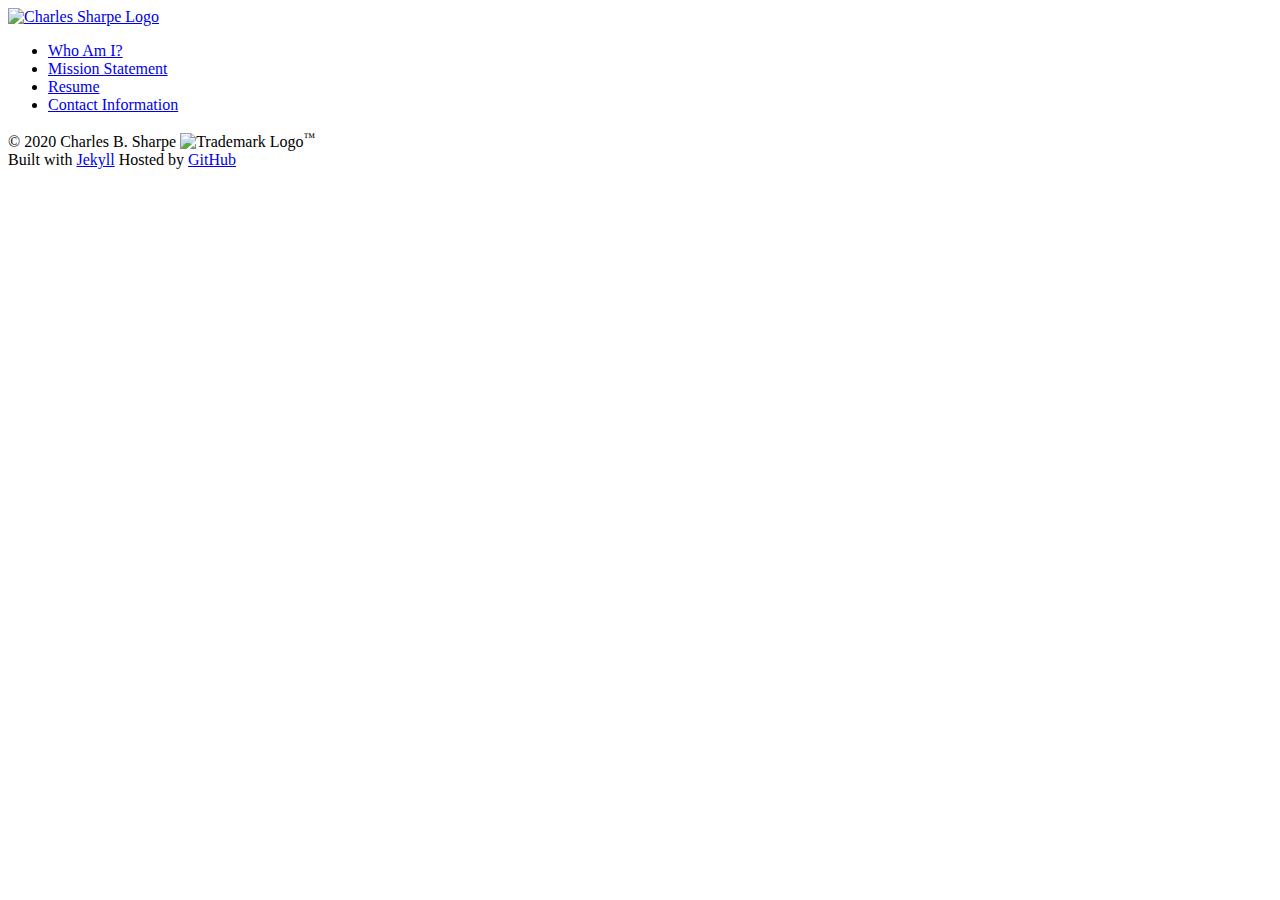
==== index.html @ 8773d320 "update direct email" ====
<!DOCTYPE html>
<html lang="en">
<!-- A reusable HTML5 boilerplate created by Charles Sharpe
includes standard search engine optimization (SEO), basic accessibility (ARIA)
and quality developer practiced standards.

Enabling developers to quickly get up and running with quality features,
including clean code to collaborate with others.

Author: Charles Sharpe
Date: Feb. 21, 2020
Source: https://www.csharpe.me
License: MIT license: http://opensource.org/licenses/MIT -->

<head>
  <META charset="utf-8">
  <META http-equiv="X-UA-Compatible" CONTENT="IE=edge">
  <META NAME="viewport" CONTENT="width=device-width, initial-scale=1">
  <META NAME="robots" CONTENT="index, follow">

  <META NAME="author" CONTENT="Charles Sharpe">
  <META NAME="description" CONTENT="Heyo, I am Charles Sharpe an Independent MacGyver based near Charles Town, WV. I'm a veteran, information technology enthusiast, computer specialist and web developer with over 15 years of experience.">
  <META NAME="keywords" CONTENT="West Virginia Coding, Wv Bitcoin, Wv Blockchain, Wv Open Source, Mountain Mama Designs, Wv Mountain Man Design, West Virginia BLockchain, West Virginia Bitcoin, Wv Stack Development, Wv Github, Wv Responsive Web Design, Progressive Web Development, Website Creator, Wv Web Design, CS Designs, Online Portal, Jamstack, Static Websites, CMS, Content Management Systems">

  <!-- Geolocation Search Engine Optimization BING -->
  <META NAME="geo.position" CONTENT="39.63;-79,96" />
  <META NAME="geo.placename" CONTENT="Charles Town" />
  <META NAME="geo.region" CONTENT="US-WV" />
  <META NAME="ICBM" content="39.63, -79,96" />

  <!-- Standard SEO Twitter Card data -->
  <META NAME="twitter:card" content="summary">
  <META NAME="twitter:site" content="@seasharpees">
  <META NAME="twitter:title" content="Welcome Home">
  <META NAME="twitter:description" content="">
  <META NAME="twitter:creator" content="@seasharpees">

  <!-- Standard SEO Twitter Summary card images must be at least 120x120px -->
  <META NAME="twitter:image" content="">
  <META NAME="twitter:alt" content="">

  <!-- Standard SEO Open Graph data -->
  <META property="og:title" content="Welcome Home" />
  <META property="og:type" content="article" />
  <META property="og:url" content="/" />
  <META property="og:image" content="" />
  <META property="og:image" content="" />
  <META property="og:description" content="Heyo, I am Charles Sharpe an Independent MacGyver based near Charles Town, WV. I'm a veteran, information technology enthusiast, computer specialist and web developer with over 15 years of experience." />
  <META property="og:site_name" content="Charles Sharpe" />
  <META property="fb:admins" content="" />

  <!-- Favicons for various browsers including mobile -->
  <link rel="icon" type="image/x-icon" href="/assets/icons/favicon-64x64.ico" sizes="64x64">
  <link rel="icon" type="image/x-icon" href="/assets/icons/favicon-32x32.ico" sizes="32x32">
  <link rel="icon" type="image/x-icon" href="/assets/icons/favicon-16x16.ico" sizes="16x16">


  <!-- Site title goes here -->
  <title> Charles Sharpe | Welcome Home </title>

  <!-- Linking local cascading stylesheets CSS -->
  <link rel="stylesheet" href="/assets/css/normalize.css">
  <link rel="stylesheet" href="/assets/main.css">

  <!-- Loading local fonts -->
  <link rel="preload" crossorigin="anonymous" href="assets/fonts/tangerine-bold.woff2" as="font">
  <link rel="preload" crossorigin="anonymous" href="assets/fonts/courgette-regular.woff2" as="font">

</head>
<body>
    <!-- Starry night background -->
    <div id="starry-night"></div>
      <div class="page-wrapper"><header id="header-logo" role="banner">
  <a href="/">
    <img src="/assets/img/logo.png" width="auto" height="72" alt="Charles Sharpe Logo">
  </a>
</header>
<!-- Navigation component molecule -->
<nav id="navigation" class="w3-animate-opacity">
  <ul>
    <li class="who-pos" onclick="openAbout()">
      <a href="#">Who Am I?</a>
    </li>
    <li class="mission-pos" onclick="openMission()">
      <a href="#">Mission Statement</a>
    </li>
    <li class="skills-pos" onclick="openSkills()">
      <a href="/assets/pdf/Charles-Sharpe-IT-Independent-MacGyver.pdf">Resume</a>
    </li>
    <li class="contact-pos" onclick="openContact()">
      <a href="#">Contact Information</a>
    </li>
  </ul>
</nav>
<!-- Hidden pages to load onClick --><div class="slide-right-in" id="page-about" style="display:none">
  <button style="position: absolute; top: 0; right: 15px; background: rgba(255,255,255,0); border: none; color: white; font-size: 3em; font-weight: bold; padding: 0px; margin: 0px;" onclick="closeAbout()">&times;</button>
    <section class="card-content">
      <h1>Who Am I?</h1>
      <img src="/assets/img/profile_blk_sm.png" style="margin-right: auto; opacity: .3; margin-left: auto; display: block; border-radius: 0px; max-width: 100%;" width="auto" height="auto" alt="Profile Picture">
      <article>
        <section>
          <h2>Introduction</h2>
          <p>Heyo, I am Charles Sharpe an Independent MacGyver based near Charles Town, WV. I'm a veteran, information technology enthusiast, computer specialist and web developer with over 15 years of experience.</p>
          <ul>
            <li>I am creative, independent, passionate and sharp.</li>
            <li>I enjoy progressive software development as much as I do critical thinking.</li>
            <li>I am an information technology enthusiast.</li>
          </ul>
          <p>Thank you for your curiosity in my adventure. I hope the following information provides more perspective of my personality and technical expertise.</p>
        </section>
        <section>
          <h2>General Character</h2>
          <p>Since early childhood, I wanted to be an Artist and Information Technology Superman. Computer hardware and software have always fascinated me.</p>
          <p>If there is a will, there is always a way and I will discover a way.
          I have an endless passion for figuring out how things tick inside out, then crafting that understanding to teach and create for others.
          </p>
          <p>There is grand joy in learning, sharing, enabling and creating with others.</p>
          <p>I am passionate about learning, collaborating in a community, and advancing civilization.</p>
          <p>
          My drive comes from sharing & being of service to others in our world.
          My skills revolve around information technologies, blockchain and computer infrastructure.
          I am able to troubleshoot, design, learn, and create solutions to various challenges.
          </p>
          <p>In my spare time, I enjoy reading, writing, amateur photography, video editing, 3D printing & video games;
            outside activities like gardening, kayaking, stargazing, camping, and cycling are also a very important aspect to my life.
          </p>
          <p>A variety of ideals I care most about relate to community resilience, symbology, regenerative agriculture, privacy, and metaphysics.</p>
        </section>
        <section>
          <h2>Previous Experiences</h2>
          <p>After graduating High School, I decided to join the United States Air Force as a Satellite Communications Technician (3D153).
          It was a lovely & rigid experience overall; I am honored to have served a nation I care about.
          </p>
          <p>After 5 years operating & maintaining parabolic dishes for intelligence and weather surveillance,
            I chose to go back to my roots with design and development; including pursuit of a bachelor degree in Computer Science.
          </p>
          <p>Sharpetronics.com became a reality in 2013 and I began crafting WordPresss websites that involve small communities relative to humanitarian projects.
          At this stage of my adventure, I began diving deep into esoteric understandings and connecting my heart to ideals I care most about.
          </p>
        </section>
        <section>
          <h2>Present Symphony</h2>
          <p>Now, the direction of my intentions have evolved since 2013 and the technology or tools working in parallel with enable more control building unique experiences for each idea or project.</p>
          <p>In short summary of this method, only critical pieces of code are added relative to the project needs and wants.</p>
          <p>The core pieces of each applications focus is: <ul> <li>Content First</li><li>Accessibility</li><li>Security</li><li>Performance</li><li>Adaptability</li></ul>
          Nowandays, web app developers are calling this type of method <a href="https://jamstack.org/" target="_blank">'JAMstack'</a>.
          </p>
          <blockquote cite="https://jamstack.org/"><strong>“The Jamstack is not about specific technologies. It's a new way of building websites and apps that delivers better performance, higher security, lower cost of scaling, and a better developer experience.”<cite>—JAMstack</cite></strong></blockquote>
          <p>I have moved away from hefty frameworks and community management systems (CMS); many of these systems are bulky and each one has its own steep learning curve for the user, developer, designer and administrator.
          I discovered it is more efficient & friendlier to piece together ones own system or software stack.
          </p>
          <p>Easing the content creators experience sharing information through online information portals is my focus.
          There is genius & elegance in simplicity!
          </p>
          <blockquote cite="https://www.brainyquote.com/quotes/isaac_newton_705819"><strong>“Truth is ever to be found in simplicity, and not in the multiplicity and confusion of things.” <cite>—Isaac Newton</cite></strong></blockquote>
        </section>
      </article>
      <button class="btn-exit" onclick="closeAbout()">&times; Close</button>
    </section>
</div>
<div class="slide-right-in" id="page-mission" style="display:none">
<button style="position: absolute; top: 0; right: 15px; background: rgba(255,255,255,0); border: none; color: white; font-size: 3em; font-weight: bold; padding: 0px; margin: 0px;" onclick="closeMission()">&times;</button>
  <section class="card-content">
    <h1>Mission Statement</h1>
    <article>
      <p><strong>Mission Statement:</strong>  The purpose, intention and focus of this online portal is reflecting
      experiential skills, contact information and a digital presence for work related opportunities.</p>
      <h2><strong>Inspire to Aspire.</strong></h2>
      <p>I begin weaving a sense of direction for enhancing the benefactors of 'We'.
        Through the power of imagination, diligence, patience & comprehension,
        I choose to work with various projects that includes:</p>
      <p>permaculture, education, consciousness, privacy, blockchain, open source,
        local community, stack development, volunteering and information technology.</p>
      <blockquote cite="https://www.instagram.com/p/B7hGyNrltoV/"><strong>“The past is written, but the future is left for us to write.” <cite>—Star Trek</cite></strong></blockquote>
      <p>From infinite possibilities to limited probabilities; I will to enhance the world that
      surrounds we from various skillsets practiced and most importantly leading as an example.</p>
      <blockquote cite="https://quoteinvestigator.com/2017/10/23/be-change/"><strong>“Bee the change you wish to see in the world.” <cite>—Anonymous</cite></strong></blockquote>
    </article>
    <button class="btn-exit" onclick="closeMission()">&times; Close</button>
  </section>
</div>
<div class="slide-right-in" id="page-contact" style="display:none">
  <button style="position: absolute; top: 0; right: 15px; background: rgba(255,255,255,0); border: none; color: white; font-size: 3em; font-weight: bold; padding: 0px; margin: 0px;" onclick="closeContact()">&times;</button>
    <section class="card-content contact">
      <h1>Contact Information</h1>
      <p> If you have any questions, feedback or comments, I am open to receiving them. I have also included payment information portals like Paypal, CashApp and Cryptocurrencies to send payments or donations to.</p>
      <article>

        <h2>Social Media</h2>
        <p><strong>Twitter:</strong> <a href="https://www.twitter.com/seasharpees">seasharpees</a></p>
        <p><strong>LinkedIn:</strong> <a href="https://www.linkedin.com/in/csharpee">csharpee</a></p>
        <p><strong>Github:</strong> <a href="https://www.github.com/csharpee">csharpee</a></p>

        <h2>Direct Contact</h2>
        <p><strong>Email:</strong> sea.sharpees@gmail.com</p>

        <h2>Payment Portals</h2>
        <!-- pending... <p><strong>Dwolla:</strong>  </p> -->
        <p><strong>CashApp:</strong> <a href="https://cash.app/sharpeee">$sharpeee</a></p>
        <p><strong>Paypal:</strong> <a href="https://paypal.me/sharpeee">sharpeee</a></p>

        <h2>Cryptocurrencies</h2>
        <p><strong>Bitcoin:</strong> <em style="overflow-wrap: anywhere;">1BszkJe66oYps5PNwivFBBNTo1PAFYTMwF</em></p>
        <p><strong>Komodo:</strong> <em style="overflow-wrap: anywhere;">RXZHXQW6WRPQe9tfSXX4wkDUMoCpkYZTX1</em></p>
        <p><strong>Hush:</strong> <em style="overflow-wrap: anywhere;">RQBB32UWpjWukorqXo3JcAV3v5B4HinDbg</em></p>
        <p><strong>Lumen:</strong> <em style="overflow-wrap: anywhere;">GARFNIQZPE5SHGJSR25AIFWWGUB7GJIW4TVZ5ZUSEP5VMJIVIUONANK4</em></p>
      </article>
      <button class="btn-exit" onclick="closeContact()">&times; Close</button>
    </section>
</div>
<main class="page-content" aria-label="Content">
          <div>
            

          </div>
        </main>

        <!-- JS scripts get loaded last-->
        <script src="/assets/js/stars-min.js"></script>
        <script src="/assets/js/app-min.js"></script>

      </div><!-- Footer goes here -->
<footer id="footer">
  <p> © 2020 Charles B. Sharpe <img src="/assets/icons/favicon-64x64.ico" height="16px" width="16px" alt="Trademark Logo"><sup style="font-size: 12px;">™</sup> <br /> Built with <a href="https://jekyllrb.com/" target="_blank">  Jekyll</a> Hosted by <a href="https://github.com/" target="_blank"> GitHub</a></p>
</footer>
</body>

</html>
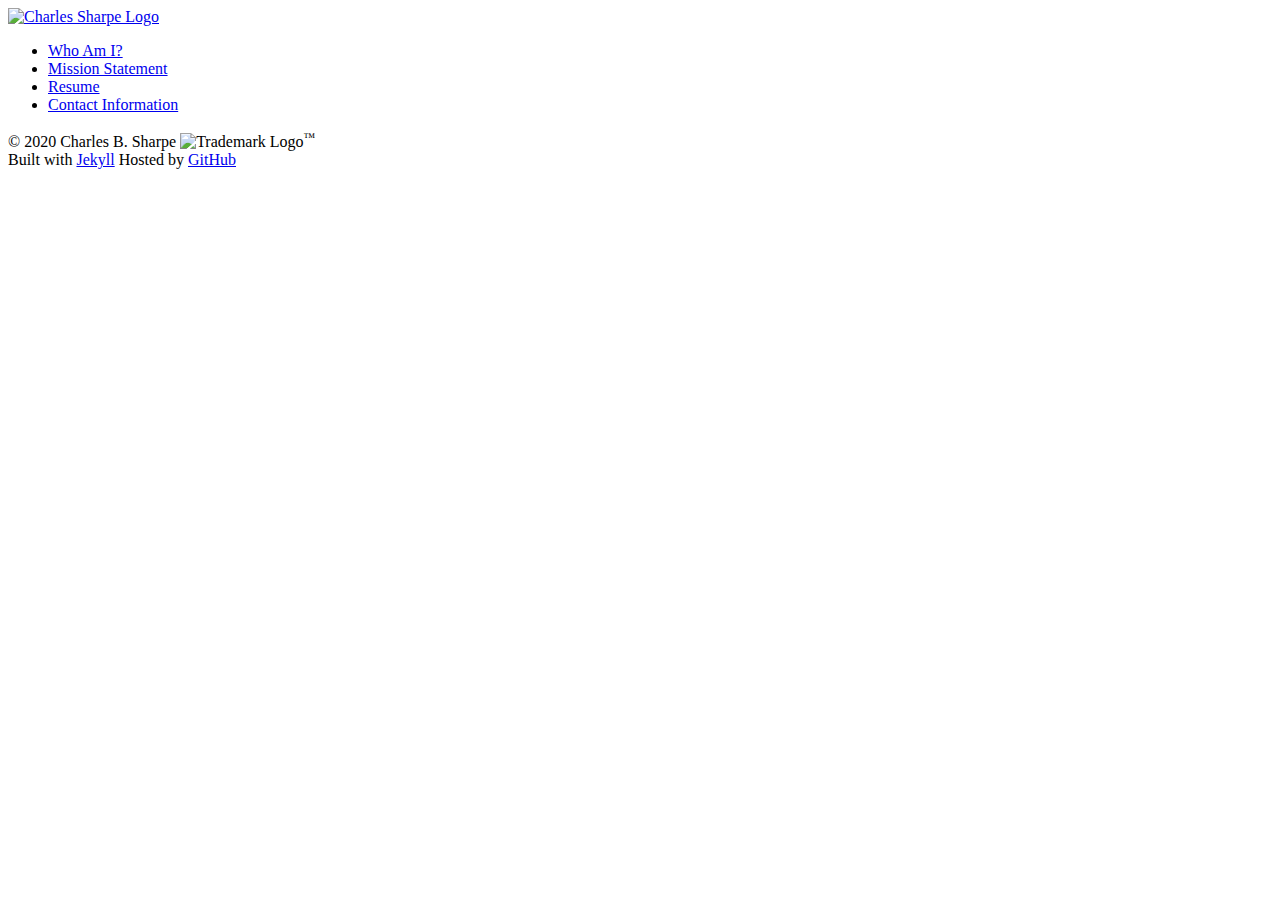
==== commit 9a1c5d65: "Updated resume and contact page" ====
--- a/index.html
+++ b/index.html
@@ -30,10 +30,10 @@
 
   <!-- Standard SEO Twitter Card data -->
   <META NAME="twitter:card" content="summary">
-  <META NAME="twitter:site" content="@seasharpees">
+  <META NAME="twitter:site" content="@csharpe_me">
   <META NAME="twitter:title" content="Welcome Home">
   <META NAME="twitter:description" content="">
-  <META NAME="twitter:creator" content="@seasharpees">
+  <META NAME="twitter:creator" content="@csharpe_me">
 
   <!-- Standard SEO Twitter Summary card images must be at least 120x120px -->
   <META NAME="twitter:image" content="">
@@ -92,7 +92,7 @@
     </li>
   </ul>
 </nav>
-<!-- Hidden pages to load onClick --><div class="slide-right-in" id="page-about" style="display:none">
+<!-- Hidden pages to load onClick --><div class="fade-in" id="page-about" style="display:none">
   <button style="position: absolute; top: 0; right: 15px; background: rgba(255,255,255,0); border: none; color: white; font-size: 3em; font-weight: bold; padding: 0px; margin: 0px;" onclick="closeAbout()">&times;</button>
     <section class="card-content">
       <h1>Who Am I?</h1>
@@ -158,7 +158,7 @@
       <button class="btn-exit" onclick="closeAbout()">&times; Close</button>
     </section>
 </div>
-<div class="slide-right-in" id="page-mission" style="display:none">
+<div class="fade-in" id="page-mission" style="display:none">
 <button style="position: absolute; top: 0; right: 15px; background: rgba(255,255,255,0); border: none; color: white; font-size: 3em; font-weight: bold; padding: 0px; margin: 0px;" onclick="closeMission()">&times;</button>
   <section class="card-content">
     <h1>Mission Statement</h1>
@@ -179,7 +179,7 @@
     <button class="btn-exit" onclick="closeMission()">&times; Close</button>
   </section>
 </div>
-<div class="slide-right-in" id="page-contact" style="display:none">
+<div class="fade-in" id="page-contact" style="display:none">
   <button style="position: absolute; top: 0; right: 15px; background: rgba(255,255,255,0); border: none; color: white; font-size: 3em; font-weight: bold; padding: 0px; margin: 0px;" onclick="closeContact()">&times;</button>
     <section class="card-content contact">
       <h1>Contact Information</h1>
@@ -187,12 +187,12 @@
       <article>
 
         <h2>Social Media</h2>
-        <p><strong>Twitter:</strong> <a href="https://www.twitter.com/seasharpees">seasharpees</a></p>
+        <p><strong>Twitter:</strong> <a href="https://www.twitter.com/csharpe_me">csharpe_me</a></p>
         <p><strong>LinkedIn:</strong> <a href="https://www.linkedin.com/in/csharpee">csharpee</a></p>
         <p><strong>Github:</strong> <a href="https://www.github.com/csharpee">csharpee</a></p>
 
         <h2>Direct Contact</h2>
-        <p><strong>Email:</strong> sea.sharpees@gmail.com</p>
+        <p><strong>Email:</strong> charles.sharpee@gmail.com</p>
 
         <h2>Payment Portals</h2>
         <!-- pending... <p><strong>Dwolla:</strong>  </p> -->
@@ -203,7 +203,7 @@
         <p><strong>Bitcoin:</strong> <em style="overflow-wrap: anywhere;">1BszkJe66oYps5PNwivFBBNTo1PAFYTMwF</em></p>
         <p><strong>Komodo:</strong> <em style="overflow-wrap: anywhere;">RXZHXQW6WRPQe9tfSXX4wkDUMoCpkYZTX1</em></p>
         <p><strong>Hush:</strong> <em style="overflow-wrap: anywhere;">RQBB32UWpjWukorqXo3JcAV3v5B4HinDbg</em></p>
-        <p><strong>Lumen:</strong> <em style="overflow-wrap: anywhere;">GARFNIQZPE5SHGJSR25AIFWWGUB7GJIW4TVZ5ZUSEP5VMJIVIUONANK4</em></p>
+        <p><strong>Stellar:</strong> <em style="overflow-wrap: anywhere;">GARFNIQZPE5SHGJSR25AIFWWGUB7GJIW4TVZ5ZUSEP5VMJIVIUONANK4</em></p>
       </article>
       <button class="btn-exit" onclick="closeContact()">&times; Close</button>
     </section>
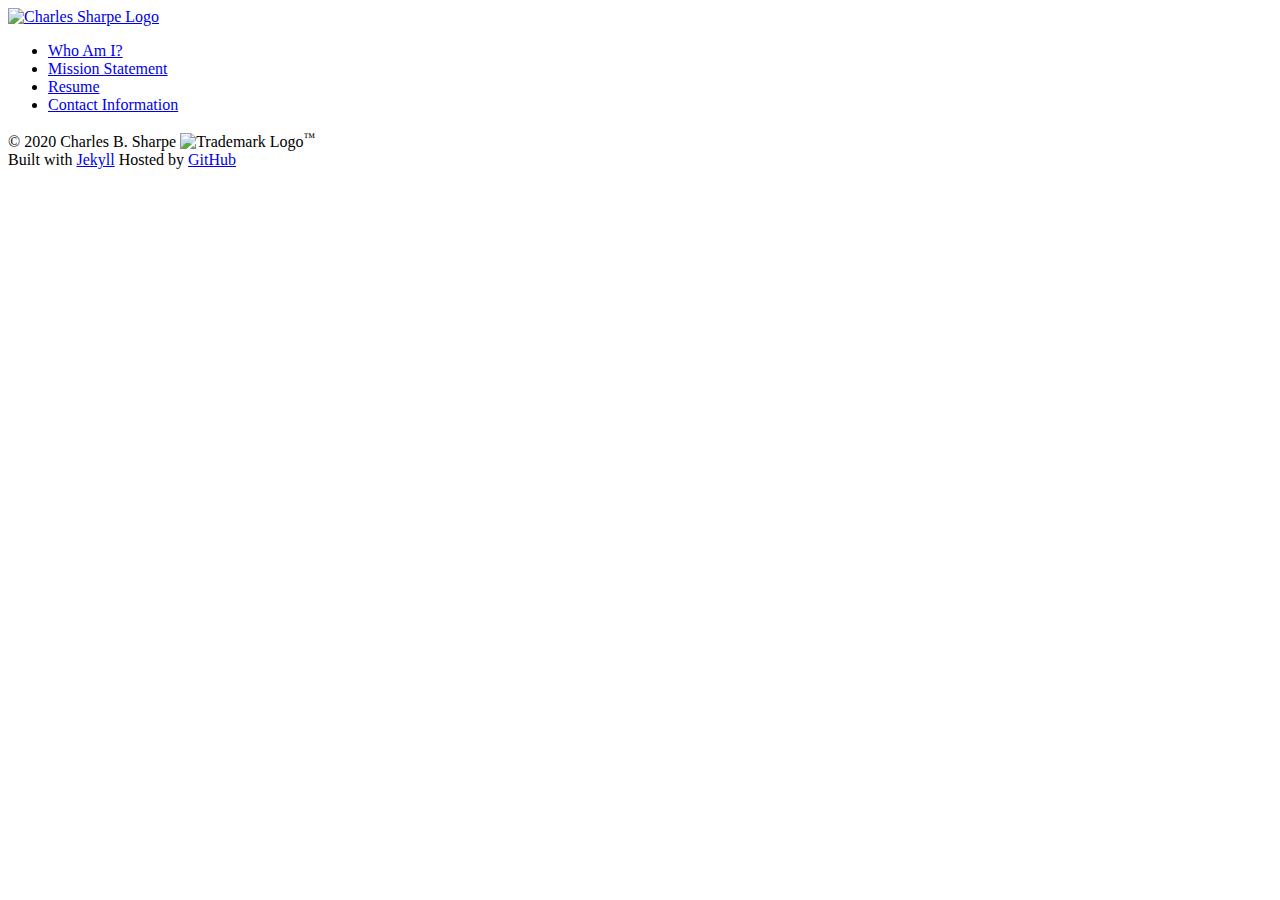
==== commit 5b251f7d: "Update index.html" ====
--- a/index.html
+++ b/index.html
@@ -1,16 +1,22 @@
 <!DOCTYPE html>
 <html lang="en">
-<!-- A reusable HTML5 boilerplate created by Charles Sharpe
-includes standard search engine optimization (SEO), basic accessibility (ARIA)
-and quality developer practiced standards.
-
-Enabling developers to quickly get up and running with quality features,
-including clean code to collaborate with others.
-
-Author: Charles Sharpe
-Date: Feb. 21, 2020
-Source: https://www.csharpe.me
-License: MIT license: http://opensource.org/licenses/MIT -->
+<!--
+ *     ____    __                                   ______
+ *    /\  _`\ /\ \                                 /\__  _\                   __
+ *    \ \,\L\_\ \ \___      __    _ __  _____     _\/_/\ \/ _ __  ___    ___ /\_\    ___    ____
+ *     \/_\__ \\ \  _ `\  /'__`\ /\`'__/\ '__`\ /'__`\\ \ \/\`'__/ __`\/' _ `\/\ \  /'___\ /',__\
+ *       /\ \L\ \ \ \ \ \/\ \L\.\\ \ \/\ \ \L\ /\  __/ \ \ \ \ \/\ \L\ /\ \/\ \ \ \/\ \__//\__, `\
+ *       \ `\____\ \_\ \_\ \__/.\_\ \_\ \ \ ,__\ \____\ \ \_\ \_\ \____\ \_\ \_\ \_\ \____\/\____/
+ *        \/_____/\/_/\/_/\/__/\/_/\/_/  \ \ \/ \/____/  \/_/\/_/\/___/ \/_/\/_/\/_/\/____/\/___/
+ *                                        \ \_\
+ *                                         \/_/
+ *
+ *
+ * Author: Charles Sharpe
+ * Date: Feb. 21, 2020
+ * Source: https://www.csharpe.me
+ * License: None
+-->
 
 <head>
   <META charset="utf-8">
@@ -19,8 +25,8 @@
   <META NAME="robots" CONTENT="index, follow">
 
   <META NAME="author" CONTENT="Charles Sharpe">
-  <META NAME="description" CONTENT="Heyo, I am Charles Sharpe an Independent MacGyver based near Charles Town, WV. I'm a veteran, information technology enthusiast, computer specialist and web developer with over 15 years of experience.">
-  <META NAME="keywords" CONTENT="West Virginia Coding, Wv Bitcoin, Wv Blockchain, Wv Open Source, Mountain Mama Designs, Wv Mountain Man Design, West Virginia BLockchain, West Virginia Bitcoin, Wv Stack Development, Wv Github, Wv Responsive Web Design, Progressive Web Development, Website Creator, Wv Web Design, CS Designs, Online Portal, Jamstack, Static Websites, CMS, Content Management Systems">
+  <META NAME="description" CONTENT="Heyo, I am Charles Sharpe an Independent Developer & Designer based near Charles Town, WV. I'm a veteran, information technology enthusiast, computer specialist and web developer with over 15 years of experience.">
+  <META NAME="keywords" CONTENT="West Virginia Coding, Wv Bitcoin, Wv JAMstack, Wv Blockchain, Wv Open Source, Mountain Mama Designs, Wv Mountain Man Design, West Virginia BLockchain, West Virginia Bitcoin, Wv Stack Development, Wv Github, Wv Responsive Web Design, Progressive Web Development, Website Creator, Wv Web Design, CS Designs, Online Portal, Jamstack, Static Websites, CMS, Content Management Systems">
 
   <!-- Geolocation Search Engine Optimization BING -->
   <META NAME="geo.position" CONTENT="39.63;-79,96" />
@@ -45,7 +51,7 @@
   <META property="og:url" content="/" />
   <META property="og:image" content="" />
   <META property="og:image" content="" />
-  <META property="og:description" content="Heyo, I am Charles Sharpe an Independent MacGyver based near Charles Town, WV. I'm a veteran, information technology enthusiast, computer specialist and web developer with over 15 years of experience." />
+  <META property="og:description" content="Heyo, I am Charles Sharpe an Independent Developer & Designer based near Charles Town, WV. I'm a veteran, information technology enthusiast, computer specialist and web developer with over 15 years of experience." />
   <META property="og:site_name" content="Charles Sharpe" />
   <META property="fb:admins" content="" />
 
@@ -100,22 +106,21 @@
       <article>
         <section>
           <h2>Introduction</h2>
-          <p>Heyo, I am Charles Sharpe an Independent MacGyver based near Charles Town, WV. I'm a veteran, information technology enthusiast, computer specialist and web developer with over 15 years of experience.</p>
+          <p>Heyo, I am Charles Sharpe an Independent Developer & Designer based near Charles Town, WV. I'm a veteran, information technology enthusiast, computer specialist and web developer with over 15 years of experience.</p>
           <ul>
             <li>I am creative, independent, passionate and sharp.</li>
             <li>I enjoy progressive software development as much as I do critical thinking.</li>
             <li>I am an information technology enthusiast.</li>
           </ul>
-          <p>Thank you for your curiosity in my adventure. I hope the following information provides more perspective of my personality and technical expertise.</p>
+          <p>Thank you for your curiosity in my adventure. I hope the following information provides perspective of my personality and technical expertise.</p>
         </section>
         <section>
           <h2>General Character</h2>
-          <p>Since early childhood, I wanted to be an Artist and Information Technology Superman. Computer hardware and software have always fascinated me.</p>
-          <p>If there is a will, there is always a way and I will discover a way.
-          I have an endless passion for figuring out how things tick inside out, then crafting that understanding to teach and create for others.
+          <p>In my earlier years, I dreamed to be an artist and information technology superman. Computer hardware and software have always fascinated me.</p>
+          <p>If there is a will, there is a way and I will discover a way. I have an endless passion for figuring out how things tick inside out, then crafting that understanding to teach and create for others.
           </p>
           <p>There is grand joy in learning, sharing, enabling and creating with others.</p>
-          <p>I am passionate about learning, collaborating in a community, and advancing civilization.</p>
+          <p>I am passionate about learning, teaching, collaborating in a community, and advancing civilization.</p>
           <p>
           My drive comes from sharing & being of service to others in our world.
           My skills revolve around information technologies, blockchain and computer infrastructure.
@@ -134,8 +139,7 @@
           <p>After 5 years operating & maintaining parabolic dishes for intelligence and weather surveillance,
             I chose to go back to my roots with design and development; including pursuit of a bachelor degree in Computer Science.
           </p>
-          <p>Sharpetronics.com became a reality in 2013 and I began crafting WordPresss websites that involve small communities relative to humanitarian projects.
-          At this stage of my adventure, I began diving deep into esoteric understandings and connecting my heart to ideals I care most about.
+          <p>Sharpetronics.com became a reality in 2013 and I began crafting WordPress websites that involve small communities relative to humanitarian projects. At this stage of my adventure, I began diving deep into esoteric understandings and connecting my heart to ideals I care most about.
           </p>
         </section>
         <section>
@@ -146,6 +150,7 @@
           Nowandays, web app developers are calling this type of method <a href="https://jamstack.org/" target="_blank">'JAMstack'</a>.
           </p>
           <blockquote cite="https://jamstack.org/"><strong>“The Jamstack is not about specific technologies. It's a new way of building websites and apps that delivers better performance, higher security, lower cost of scaling, and a better developer experience.”<cite>—JAMstack</cite></strong></blockquote>
+          <p>The JAMstack is a application stack that stands for Jekyll, API's & Markup. Some JAMstackers replace this with complex Javascript pancakes like React or VueJs.</p>
           <p>I have moved away from hefty frameworks and community management systems (CMS); many of these systems are bulky and each one has its own steep learning curve for the user, developer, designer and administrator.
           I discovered it is more efficient & friendlier to piece together ones own system or software stack.
           </p>
@@ -183,25 +188,22 @@
   <button style="position: absolute; top: 0; right: 15px; background: rgba(255,255,255,0); border: none; color: white; font-size: 3em; font-weight: bold; padding: 0px; margin: 0px;" onclick="closeContact()">&times;</button>
     <section class="card-content contact">
       <h1>Contact Information</h1>
-      <p> If you have any questions, feedback or comments, I am open to receiving them. I have also included payment information portals like Paypal, CashApp and Cryptocurrencies to send payments or donations to.</p>
+      <p> If you have any questions, feedback or comments, I am open to receiving them. I have also included payment information portals like Paypal, CashApp and Cryptocurrencies to send payments or donations too.</p>
       <article>
 
         <h2>Social Media</h2>
         <p><strong>Twitter:</strong> <a href="https://www.twitter.com/csharpe_me">csharpe_me</a></p>
-        <p><strong>LinkedIn:</strong> <a href="https://www.linkedin.com/in/csharpee">csharpee</a></p>
         <p><strong>Github:</strong> <a href="https://www.github.com/csharpee">csharpee</a></p>
 
         <h2>Direct Contact</h2>
         <p><strong>Email:</strong> charles.sharpee@gmail.com</p>
 
         <h2>Payment Portals</h2>
-        <!-- pending... <p><strong>Dwolla:</strong>  </p> -->
         <p><strong>CashApp:</strong> <a href="https://cash.app/sharpeee">$sharpeee</a></p>
         <p><strong>Paypal:</strong> <a href="https://paypal.me/sharpeee">sharpeee</a></p>
 
         <h2>Cryptocurrencies</h2>
         <p><strong>Bitcoin:</strong> <em style="overflow-wrap: anywhere;">1BszkJe66oYps5PNwivFBBNTo1PAFYTMwF</em></p>
-        <p><strong>Komodo:</strong> <em style="overflow-wrap: anywhere;">RXZHXQW6WRPQe9tfSXX4wkDUMoCpkYZTX1</em></p>
         <p><strong>Hush:</strong> <em style="overflow-wrap: anywhere;">RQBB32UWpjWukorqXo3JcAV3v5B4HinDbg</em></p>
         <p><strong>Stellar:</strong> <em style="overflow-wrap: anywhere;">GARFNIQZPE5SHGJSR25AIFWWGUB7GJIW4TVZ5ZUSEP5VMJIVIUONANK4</em></p>
       </article>
